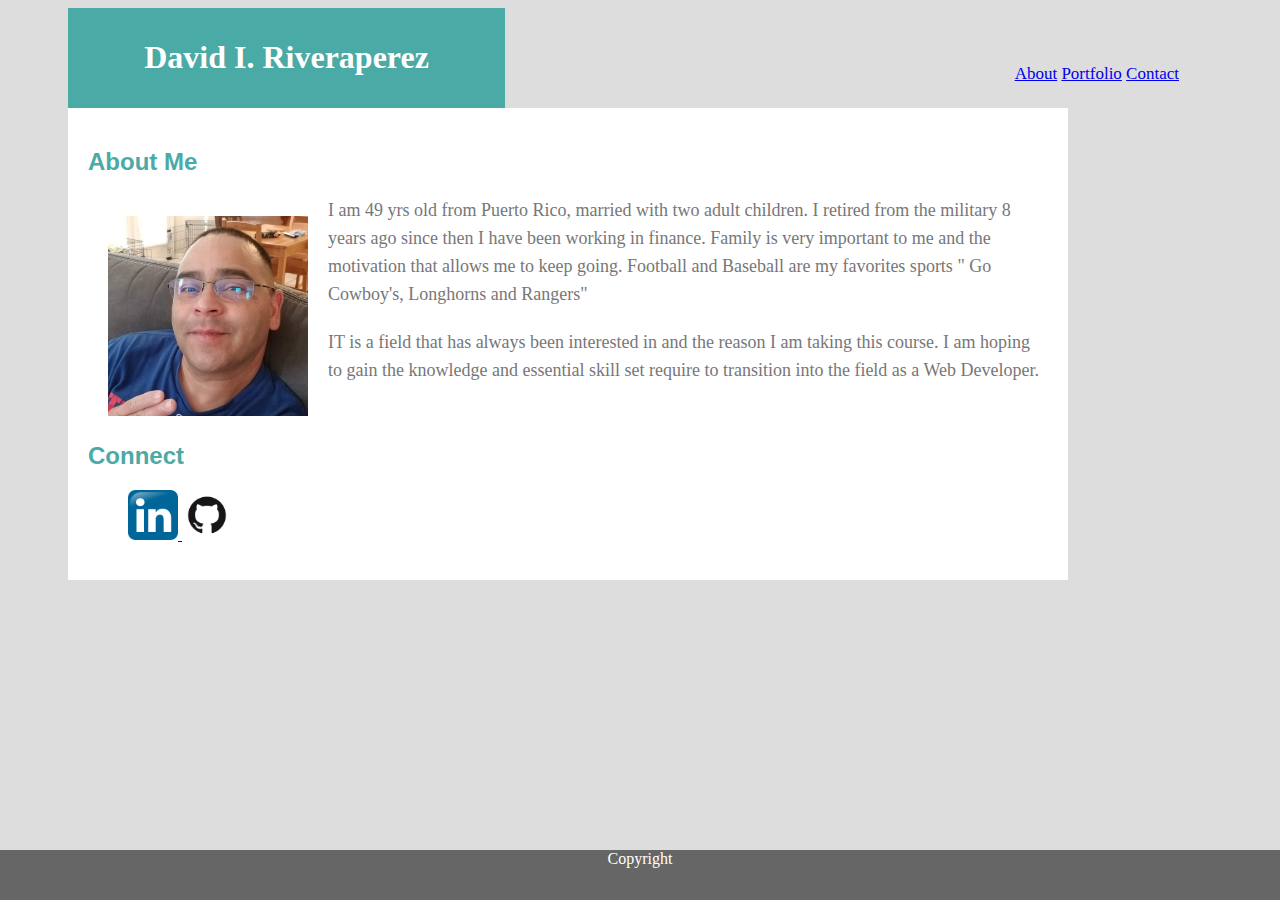
==== index.html @ f484c1ef "First commit working project however not right layout" ====
<html>

<head>
    <title>
        David Riveraperez Portfolio Page
    </title>
    <link rel="stylesheet" type="text/css" href="assets/css/style.css">

</head>

<body>


    <header>
        <h1> David I. Riveraperez</h1>

    </header>


    <div class="container">

        <!--Created Navigation Menu -->
        <div id="navigation">
            <nav>
                <a href="index.html">About</a>
                <a href="portfolio.html">Portfolio</a>
                <a href="contact.html">Contact</a>
            </nav>
        </div>

        <section id="main-bio">
            <h2>About Me</h2>
            <img id="ProfilePicture" src="assets/images/Profilepicture.jpg">

            <p>I am 49 yrs old from Puerto Rico, married with two adult children. I retired from the military 8 years
                ago since then I have been working in finance. Family is very important to me and the motivation that
                allows me to keep going. Football and Baseball are my favorites sports " Go Cowboy's, Longhorns and
                Rangers"</p>
            <p>IT is a field that has always been interested in and the reason I am taking this course. I am hoping to
                gain the knowledge and essential skill set require to transition into the field as a Web Developer.</p>
            <p></p>

        </section>

        <br>

        <div>
            <section id="contact-info">
                <h2>Connect</h2>
                <ul>
                    <a href="https://www.linkedin.com/in/david-ivan-rivera-perez-b6a1012a/">
                        <img border="0" alt="Linkedin" src="assets/images/Linkedin.png" width="50" height="50">
                    </a>
                    <a href="https://github.com/david197116">
                        <img border="0" alt="Github" src="assets/images/GitHub-Mark.png" width="50" height="50">
                    </a>

                </ul>
            </section>
        </div>


    </div>


    <div class="Footer">
        <footer> Copyright</footer>
    </div>


</body>

</html>
---- assets/css/style.css ----
body {
    background-color: #dddddd;
}
#ProfilePicture{
    float: left;
    width: 200px;
    height: 200px;
    padding: 20px;
}

header{
    overflow: auto;
    clear: both;
    background-color: #4aaaa5;
    color: white;
    border-color: #cccccc;
    width: 33%;
    text-align: center;
    margin-left: 60px;
    padding: 10px;
}

h1{
    font-family: Georgia, 'Times New Roman', Times, serif;
}

h2{
    color: #4aaaa5;
    font-family: Arial, Helvetica, sans-serif;
}

/* Place Navigation above right corner */
#navigation {
    float:right;
    color: #777777;
    text-align: center;
    padding: 14px 16px;
    text-decoration: none;
    font-size: 17px;
    position: absolute;
    top: 50px;
    right: 85;
}
.container{
    overflow: auto;
    clear: both;
    width: 960px;
    margin-left: 60px;
    background-color: white;
    padding: 20px;
    border-color: #dddddd;
}

p {
    font-size: 18px;
    margin-bottom: 20px;
    line-height: 28px;
    color: #777777;
}

#contact-info {
    text-align: left;
}

/* Sticky Footer */
.Footer {
   
    position: fixed;
    left: 0;
    bottom: 0;
    width: 100%;
    background-color: #666666;
    color: white;
    text-align: center;
    height: 50px;
    border-top-color: #4aaaa5;

}
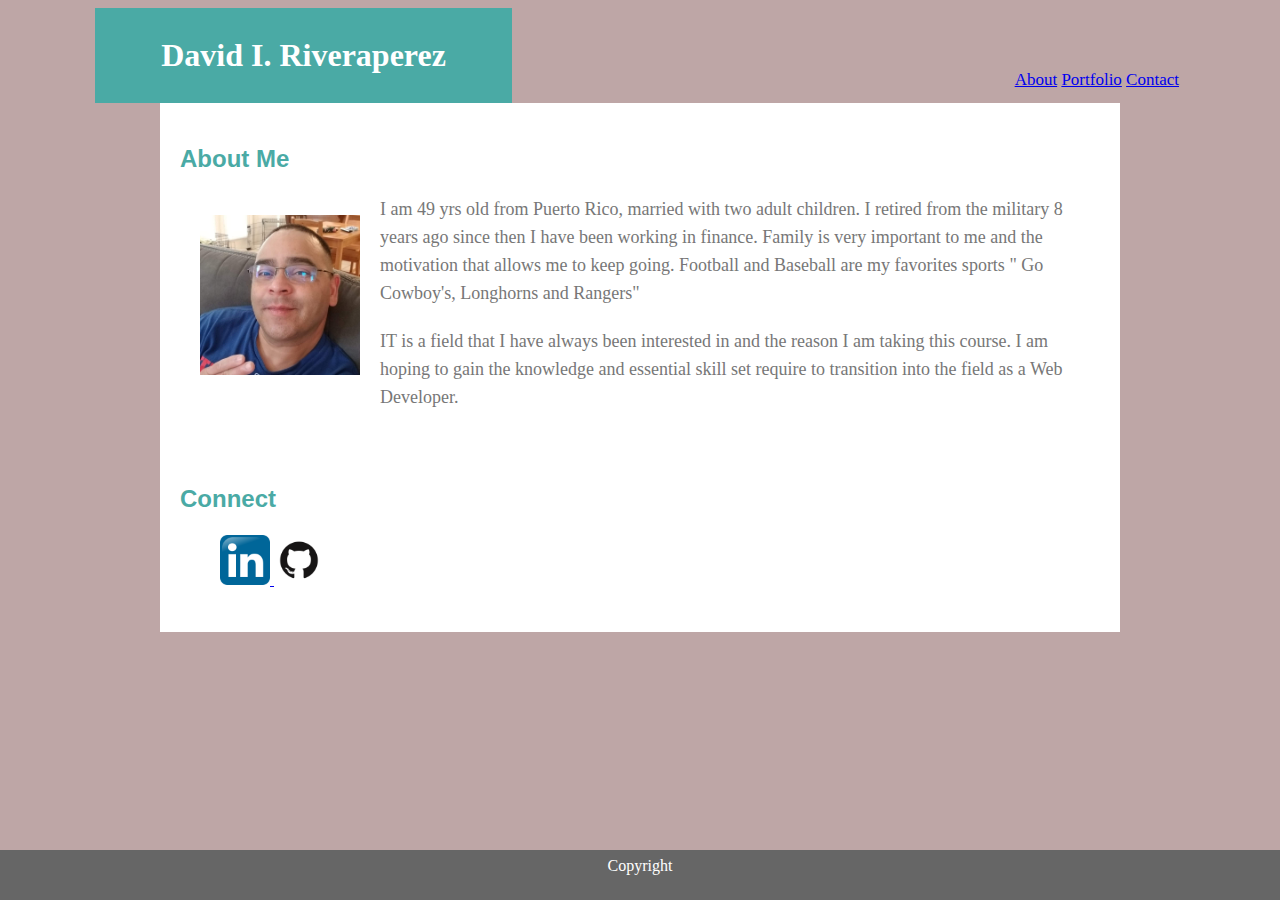
==== commit ca22d47e: "Update index.html" ====
--- a/index.html
+++ b/index.html
@@ -36,7 +36,7 @@
                 ago since then I have been working in finance. Family is very important to me and the motivation that
                 allows me to keep going. Football and Baseball are my favorites sports " Go Cowboy's, Longhorns and
                 Rangers"</p>
-            <p>IT is a field that has always been interested in and the reason I am taking this course. I am hoping to
+            <p>IT is a field that I have always been interested in and the reason I am taking this course. I am hoping to
                 gain the knowledge and essential skill set require to transition into the field as a Web Developer.</p>
             <p></p>
 
@@ -70,4 +70,4 @@
 
 </body>
 
-</html>+</html>
--- a/assets/css/style.css
+++ b/assets/css/style.css
@@ -1,6 +1,12 @@
+* {
+    box-sizing: border-box;
+}
+
 body {
-    background-color: #dddddd;
-}
+    background-color: #bea6a6;
+    line-height: 32px;
+    /* background-image: url("/Users/davidrivera-perez/BootCamp/HomeWork/Unit-01-html-css-and-git-homework-portfolio/assets/images/so-white.png"); */}
+
 #ProfilePicture{
     float: left;
     width: 200px;
@@ -16,7 +22,7 @@
     border-color: #cccccc;
     width: 33%;
     text-align: center;
-    margin-left: 60px;
+    margin-left: 87px;
     padding: 10px;
 }
 
@@ -45,8 +51,8 @@
     overflow: auto;
     clear: both;
     width: 960px;
-    margin-left: 60px;
-    background-color: white;
+    margin:0 auto 0 auto;
+    background-color:#ffffff;
     padding: 20px;
     border-color: #dddddd;
 }
@@ -58,6 +64,27 @@
     color: #777777;
 }
 
+/* Contact Info */
+#contact{
+    height:50%;
+}
+
+#name{
+    width: 90%;
+    height: 5%;
+}
+
+#email{
+    width: 90%;
+    height: 5%;
+}
+
+#message{
+    width: 90%;
+    height: 30%;
+}
+
+/* Socialmedia placeholders */
 #contact-info {
     text-align: left;
 }
@@ -76,3 +103,20 @@
     border-top-color: #4aaaa5;
 
 }
+
+
+}
+a:active{
+    color: burlywood;
+}
+
+#button {
+    background-color: #4aaaa5;
+    color: white;
+
+}
+
+/* High light button when active */
+#button:active{
+    color: tomato;
+}